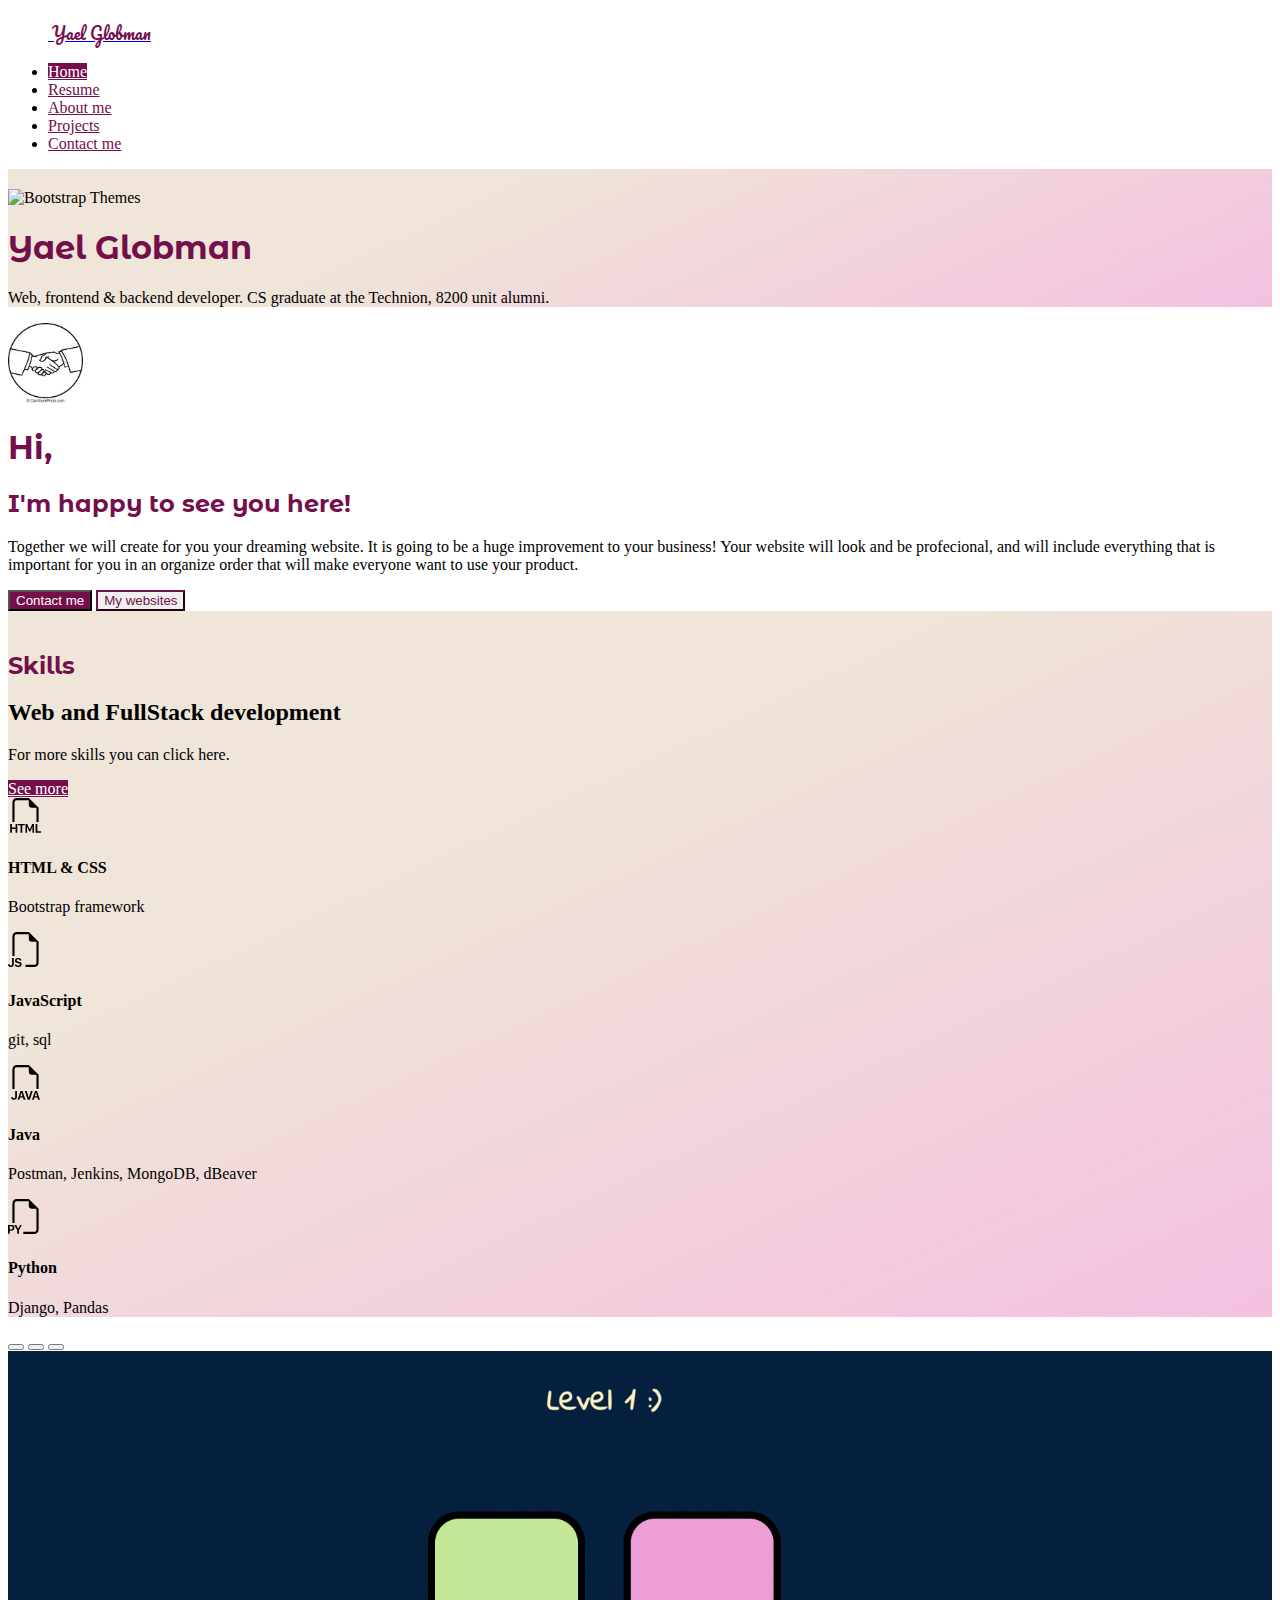
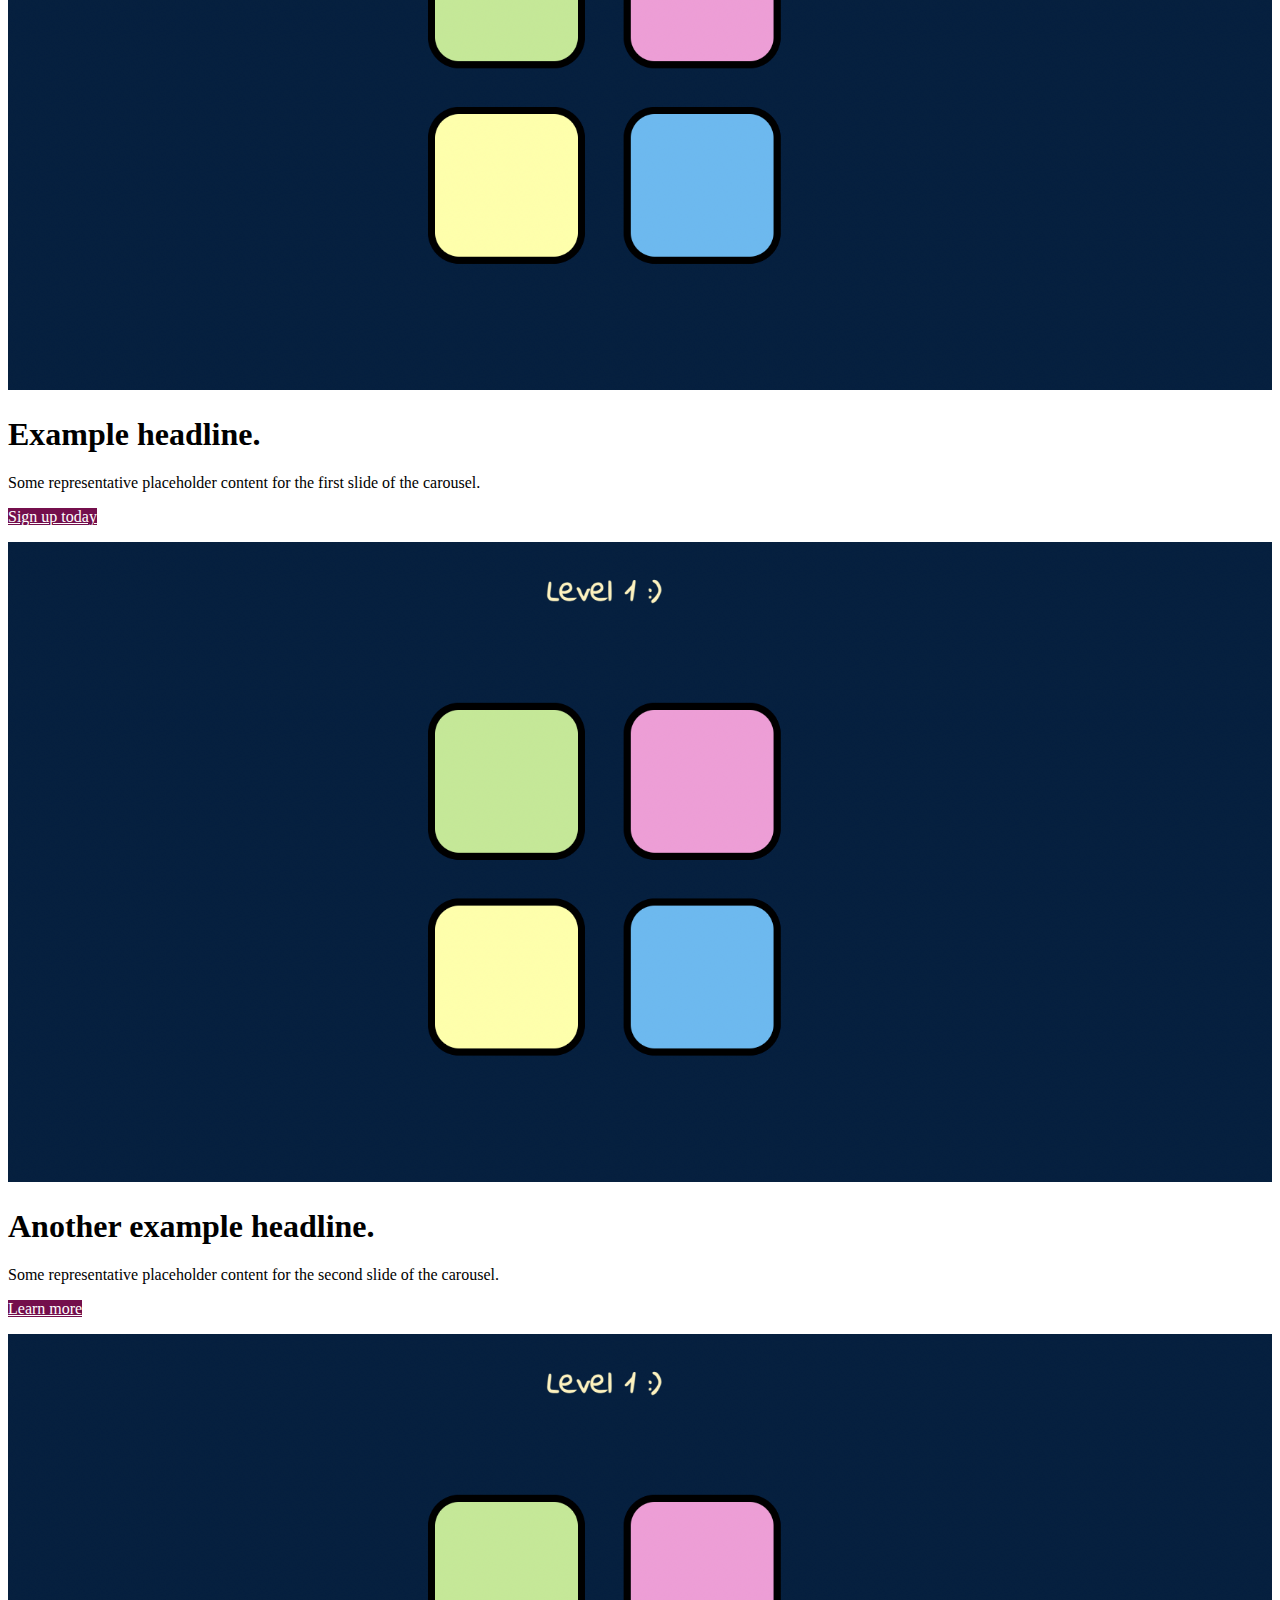
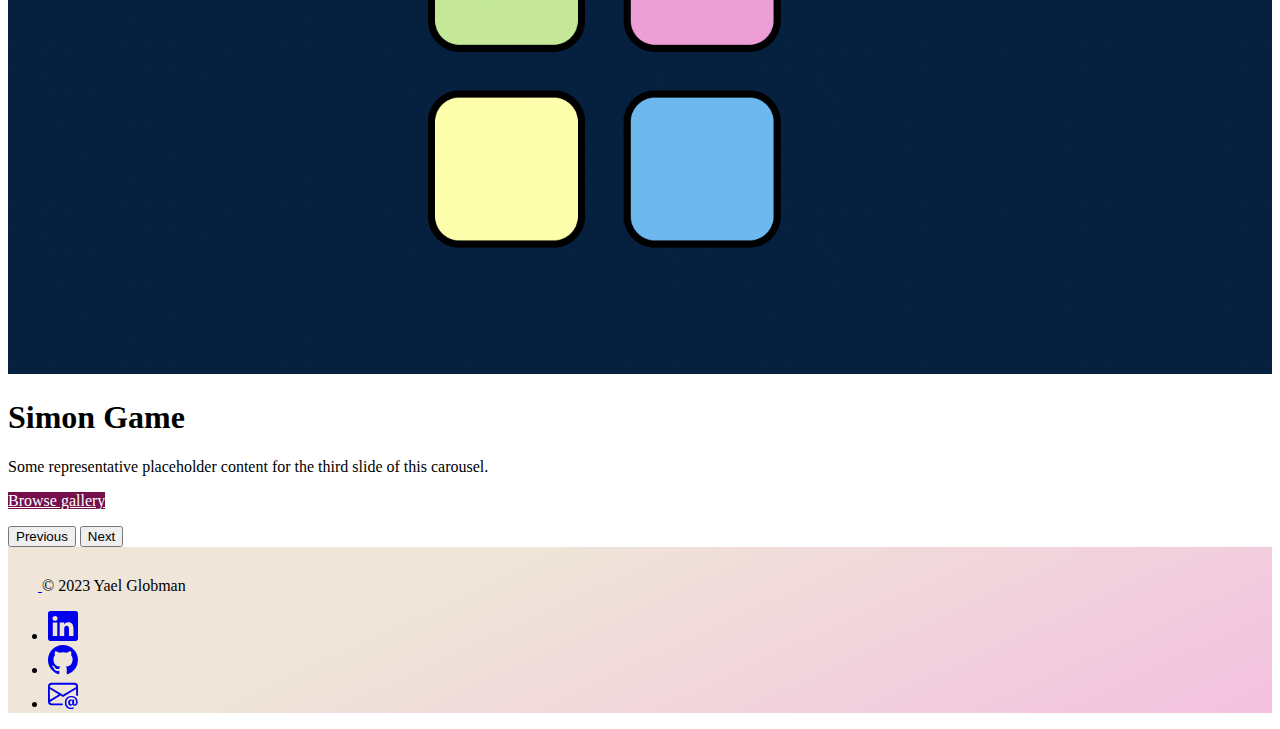
==== index.html @ 2f447877 "Add files via upload" ====
<!DOCTYPE html>
<html lang="en">
<head>
    <meta charset="UTF-8">
    <meta http-equiv="X-UA-Compatible" content="IE=edge">
    <title>Yael's personal site</title>
    <link rel="stylesheet" href="./style.css"/>
    <link href="https://cdn.jsdelivr.net/npm/bootstrap@5.3.2/dist/css/bootstrap.min.css" rel="stylesheet" integrity="sha384-T3c6CoIi6uLrA9TneNEoa7RxnatzjcDSCmG1MXxSR1GAsXEV/Dwwykc2MPK8M2HN" crossorigin="anonymous">
    <link rel="preconnect" href="https://fonts.googleapis.com">
    <link rel="preconnect" href="https://fonts.gstatic.com" crossorigin>
    <link rel="preconnect" href="https://fonts.googleapis.com">
    <link rel="preconnect" href="https://fonts.gstatic.com" crossorigin>
    <link href="https://fonts.googleapis.com/css2?family=Montserrat+Alternates:ital,wght@1,500&family=Pacifico&display=swap" rel="stylesheet"></head>

<body>

<!-- Header -->
  <section id="header">
    <div class="container">
        <header class="d-flex flex-wrap justify-content-center py-3 mb-4 border-bottom">
          <a href="/" class="d-flex align-items-center mb-3 mb-md-0 me-md-auto link-body-emphasis text-decoration-none">
            <svg class="bi me-2" width="40" height="32"><use xlink:href="#bootstrap"></use></svg>
            <span class="fs-4" id="yael">Yael Globman</span>
          </a>
    
          <ul class="nav nav-pills">
            <li class="nav-item"><a href="./index.html" class="nav-link active" aria-current="page" id="home">Home</a></li>
            <li class="nav-item"><a href="./public/resume.html" class="nav-link" id="resume">Resume</a></li>
            <li class="nav-item"><a href="./public/about-me.html" class="nav-link" id="about">About me</a></li>
            <li class="nav-item"><a href="./public/projects.html" class="nav-link" id="projects">Projects</a></li>
            <li class="nav-item"><a href="./public/contact-me.html" class="nav-link" id="contact">Contact me</a></li>
          </ul>
        </header>
      </div>
  </section>
    
<!-- Title -->
<section id="title" class="background-color">
    <div class="container col-xxl-8 px-4 py-5">
        <div class="row flex-lg-row-reverse align-items-center g-5 py-5">
          <div class="col-10 col-sm-8 col-lg-6">
            <img src="bootstrap-themes.png" class="d-block mx-lg-auto img-fluid" alt="Bootstrap Themes" width="700" height="500" loading="lazy">
          </div>
          <div class="col-lg-6">
            <h1 class="display-5 fw-bold lh-1 mb-3 hand-write-pink">Yael Globman</h1>
            <p class="lead">Web, frontend & backend developer. CS graduate at the Technion, 8200 unit alumni.</p>
          </div>
        </div>
      </div>
</section>

<!-- Hi -->
<section id="hi">
    <div class="px-4 py-5 my-5 text-center">
        <img class="d-block mx-auto mb-4" src="./icones/hand-shake.img" alt="hand shake" height="80">
        <h1 class="display-5 fw-bold hand-write-pink">Hi,</h1>
        <h2 class="display-7 fw-bold hand-write-pink">I'm happy to see you here!</h2>
        <div class="col-lg-6 mx-auto">
            <p class="lead mb-4">Together we will create for you your dreaming website. It is going to be a huge improvement to your business! Your website will look and be profecional, and will include everything that is important for you in an organize order that will make everyone want to use your product.</p>
            <div class="d-grid gap-2 d-sm-flex justify-content-sm-center">
                <button type="button" class="btn btn-lg px-4 gap-3 emphasis">Contact me</button>
                <button type="button" class="btn btn-lg px-4 light">My websites</button>
            </div>
        </div>
    </div>
</section>

<!-- Skills -->
<section id="skills" class="background-color">
    <div class="container px-4 py-5">
        <h2 class="pb-2 border-bottom hand-write-pink">Skills</h2>
    
        <div class="row row-cols-1 row-cols-md-2 align-items-md-center g-5 py-5">
          <div class="col d-flex flex-column align-items-start gap-2">
            <h2 class="fw-bold text-body-emphasis">Web and FullStack development</h2>
            <p class="text-body-secondary">For more skills you can click here.</p>
            <a href="#" class="btn btn-lg emphasis">See more</a>
          </div>
    
          <div class="col">
            <div class="row row-cols-1 row-cols-sm-2 g-4">
              <div class="col d-flex flex-column gap-2">
                <div class="feature-icon-small d-inline-flex align-items-center justify-content-center bg-gradient fs-4 rounded-3" id="emp">
                    <svg xmlns="http://www.w3.org/2000/svg" height="35" fill="currentColor" class="bi bi-filetype-html" viewBox="0 0 16 16">
                        <path fill-rule="evenodd" d="M14 4.5V11h-1V4.5h-2A1.5 1.5 0 0 1 9.5 3V1H4a1 1 0 0 0-1 1v9H2V2a2 2 0 0 1 2-2h5.5zm-9.736 7.35v3.999h-.791v-1.714H1.79v1.714H1V11.85h.791v1.626h1.682V11.85h.79Zm2.251.662v3.337h-.794v-3.337H4.588v-.662h3.064v.662zm2.176 3.337v-2.66h.038l.952 2.159h.516l.946-2.16h.038v2.661h.715V11.85h-.8l-1.14 2.596H9.93L8.79 11.85h-.805v3.999h.706m4.71-.674h1.696v.674H12.61V11.85h.79v3.325Z"/>
                    </svg>
                </div>
                <h4 class="fw-semibold mb-0 text-body-emphasis">HTML & CSS</h4>
                <p class="text-body-secondary">Bootstrap framework</p>
              </div>
    
              <div class="col d-flex flex-column gap-2">
                <div class="feature-icon-small d-inline-flex align-items-center justify-content-center bg-gradient fs-4 rounded-3" id="emp">
                    <svg xmlns="http://www.w3.org/2000/svg" height="35" fill="currentColor" class="bi bi-filetype-js" viewBox="0 0 16 16">
                        <path fill-rule="evenodd" d="M14 4.5V14a2 2 0 0 1-2 2H8v-1h4a1 1 0 0 0 1-1V4.5h-2A1.5 1.5 0 0 1 9.5 3V1H4a1 1 0 0 0-1 1v9H2V2a2 2 0 0 1 2-2h5.5zM3.186 15.29a1.176 1.176 0 0 1-.111-.449h.765a.578.578 0 0 0 .255.384c.07.049.153.087.249.114.095.028.202.041.319.041.164 0 .302-.023.413-.07a.559.559 0 0 0 .255-.193.507.507 0 0 0 .085-.29.387.387 0 0 0-.153-.326c-.101-.08-.255-.144-.462-.193l-.619-.143a1.72 1.72 0 0 1-.539-.214 1.001 1.001 0 0 1-.351-.367 1.068 1.068 0 0 1-.123-.524c0-.244.063-.457.19-.639.127-.181.303-.322.528-.422.224-.1.483-.149.776-.149.305 0 .564.05.78.152.216.102.383.239.5.41.12.17.186.359.2.566h-.75a.56.56 0 0 0-.12-.258.624.624 0 0 0-.247-.181.923.923 0 0 0-.369-.068c-.217 0-.388.05-.513.152a.472.472 0 0 0-.184.384c0 .121.048.22.143.3a.97.97 0 0 0 .405.175l.62.143c.218.05.406.12.566.211.16.09.285.21.375.358.09.148.135.335.135.56 0 .247-.063.466-.188.656a1.216 1.216 0 0 1-.539.439c-.234.105-.52.158-.858.158-.254 0-.476-.03-.665-.09a1.404 1.404 0 0 1-.478-.252 1.13 1.13 0 0 1-.29-.375Zm-3.104-.033A1.32 1.32 0 0 1 0 14.791h.765a.576.576 0 0 0 .073.27.499.499 0 0 0 .454.246c.19 0 .33-.055.422-.164.092-.11.138-.265.138-.466v-2.745h.79v2.725c0 .44-.119.774-.357 1.005-.236.23-.564.345-.984.345a1.59 1.59 0 0 1-.569-.094 1.145 1.145 0 0 1-.407-.266 1.14 1.14 0 0 1-.243-.39Z"/>
                      </svg>
                </div>
                <h4 class="fw-semibold mb-0 text-body-emphasis">JavaScript</h4>
                <p class="text-body-secondary">git, sql</p>
              </div>
    
              <div class="col d-flex flex-column gap-2">
                <div class="feature-icon-small d-inline-flex align-items-center justify-content-center bg-gradient fs-4 rounded-3" id="emp">
                    <svg xmlns="http://www.w3.org/2000/svg" height="35" fill="currentColor" class="bi bi-filetype-java" viewBox="0 0 16 16">
                        <path fill-rule="evenodd" d="M14 4.5V11h-1V4.5h-2A1.5 1.5 0 0 1 9.5 3V1H4a1 1 0 0 0-1 1v9H2V2a2 2 0 0 1 2-2h5.5zM1.521 15.175a1.321 1.321 0 0 1-.082-.466h.765a.577.577 0 0 0 .073.27.499.499 0 0 0 .454.246c.19 0 .33-.055.422-.164.092-.11.138-.265.138-.466V11.85h.79v2.725c0 .44-.118.774-.357 1.005-.236.23-.564.345-.984.345a1.59 1.59 0 0 1-.568-.094 1.144 1.144 0 0 1-.408-.266 1.139 1.139 0 0 1-.243-.39Zm3.972-.354-.314 1.028h-.8l1.342-3.999h.926l1.336 3.999h-.84l-.314-1.028H5.493m1.178-.59-.49-1.616h-.035l-.49 1.617h1.015Zm2.342 1.618h.952l1.327-3.999h-.878l-.888 3.138h-.038L8.59 11.85h-.917zm3.087-1.028-.314 1.028h-.8l1.342-3.999h.926l1.336 3.999h-.84l-.314-1.028H12.1m1.178-.59-.49-1.616h-.035l-.49 1.617h1.015Z"/>
                      </svg>
                </div>
                <h4 class="fw-semibold mb-0 text-body-emphasis">Java</h4>
                <p class="text-body-secondary">Postman, Jenkins, MongoDB, dBeaver</p>
              </div>
    
              <div class="col d-flex flex-column gap-2">
                <div class="feature-icon-small d-inline-flex align-items-center justify-content-center bg-gradient fs-4 rounded-3" id="emp">
                    <svg xmlns="http://www.w3.org/2000/svg" height="35" fill="currentColor" class="bi bi-filetype-py" viewBox="0 0 16 16">
                        <path fill-rule="evenodd" d="M14 4.5V14a2 2 0 0 1-2 2H7v-1h5a1 1 0 0 0 1-1V4.5h-2A1.5 1.5 0 0 1 9.5 3V1H4a1 1 0 0 0-1 1v9H2V2a2 2 0 0 1 2-2h5.5zM0 11.85h1.6c.289 0 .533.06.732.179.201.117.355.276.46.477.105.201.158.427.158.677 0 .25-.054.476-.16.677-.106.199-.26.357-.464.474a1.452 1.452 0 0 1-.732.173H.79v1.342H0zm2.06 1.714a.795.795 0 0 0 .085-.381c0-.227-.062-.4-.185-.521-.123-.122-.294-.182-.513-.182H.788v1.406h.66a.794.794 0 0 0 .374-.082.574.574 0 0 0 .238-.24Zm2.963.75v1.535H4.23v-1.52L2.89 11.85h.876l.853 1.696h.032l.856-1.696h.855z"/>
                      </svg>
                </div>
                <h4 class="fw-semibold mb-0 text-body-emphasis">Python</h4>
                <p class="text-body-secondary">Django, Pandas</p>
              </div>
            </div>
          </div>
        </div>
      </div>
</section>

<!-- Carusel -->
<section id="carusel">
    <div id="myCarousel" class="carousel slide mb-6" data-bs-ride="carousel">
        <div class="carousel-indicators">
          <button type="button" data-bs-target="#myCarousel" data-bs-slide-to="0" class="" aria-label="Slide 1"></button>
          <button type="button" data-bs-target="#myCarousel" data-bs-slide-to="1" aria-label="Slide 2" class=""></button>
          <button type="button" data-bs-target="#myCarousel" data-bs-slide-to="2" aria-label="Slide 3" class="active" aria-current="true"></button>
        </div>
        <div class="carousel-inner">
          <div class="carousel-item">
            <!-- <svg class="bd-placeholder-img" width="100%" height="100%" xmlns="http://www.w3.org/2000/svg" aria-hidden="true" preserveAspectRatio="xMidYMid slice" focusable="false"><rect width="100%" height="100%" fill="var(--bs-secondary-color)"></rect></svg> -->
            <img class="bd-placeholder-img" width="100%" height="100%"  src="./images/simon_game_screenshot.png" alt="Simon game" height="80">
        <div class="container">
              <div class="carousel-caption text-start">
                <h1>Example headline.</h1>
                <p class="opacity-75">Some representative placeholder content for the first slide of the carousel.</p>
                <p><a class="btn btn-lg emphasis" href="#">Sign up today</a></p>
              </div>
            </div>
          </div>
          <div class="carousel-item">
            <!-- <svg class="bd-placeholder-img" width="100%" height="100%" xmlns="http://www.w3.org/2000/svg" aria-hidden="true" preserveAspectRatio="xMidYMid slice" focusable="false"><rect width="100%" height="100%" fill="var(--bs-secondary-color)"></rect></svg> -->
            <img class="bd-placeholder-img" width="100%" height="100%"  src="./images/simon_game_screenshot.png" alt="Simon game" height="80">
            <div class="container">
              <div class="carousel-caption">
                <h1>Another example headline.</h1>
                <p>Some representative placeholder content for the second slide of the carousel.</p>
                <p><a class="btn btn-lg emphasis" href="#">Learn more</a></p>
              </div>
            </div>
          </div>
          <div class="carousel-item active">
            <!-- <svg class="bd-placeholder-img" width="100%" height="100%" xmlns="http://www.w3.org/2000/svg" aria-hidden="true" preserveAspectRatio="xMidYMid slice" focusable="false"><rect width="100%" height="100%" fill="var(--bs-secondary-color)"></rect></svg> -->
            <img class="bd-placeholder-img" width="100%" height="100%" xmlns="http://www.w3.org/2000/svg" aria-hidden="true" preserveAspectRatio="xMidYMid slice" focusable="false" src="./images/simon_game_screenshot.png" alt="Simon game" height="80">
            <div class="container">
              <div class="carousel-caption text-end">
                <h1>Simon Game</h1>
                <p>Some representative placeholder content for the third slide of this carousel.</p>
                <p><a class="btn btn-lg emphasis" href="#">Browse gallery</a></p>
              </div>
            </div>
          </div>
        </div>
        <button class="carousel-control-prev" type="button" data-bs-target="#myCarousel" data-bs-slide="prev">
          <span class="carousel-control-prev-icon" aria-hidden="true"></span>
          <span class="visually-hidden">Previous</span>
        </button>
        <button class="carousel-control-next" type="button" data-bs-target="#myCarousel" data-bs-slide="next">
          <span class="carousel-control-next-icon" aria-hidden="true"></span>
          <span class="visually-hidden">Next</span>
        </button>
      </div>
</section>

<!-- TODO: when it'll finished, coppy it to all the files-->
<!-- Footer -->
<section id="footer" class="background-color">
    <div class="container">
        <footer class="d-flex flex-wrap justify-content-between align-items-center py-3 my-4 border-top">
          <div class="col-md-4 d-flex align-items-center">
            <a href="/" class="mb-3 me-2 mb-md-0 text-body-secondary text-decoration-none lh-1">
              <svg class="bi" width="30" height="24"><use xlink:href="#bootstrap"></use></svg>
            </a>
            <span class="mb-3 mb-md-0 text-body-secondary">© 2023 Yael Globman</span>
          </div>
      
          <ul class="nav col-md-4 justify-content-end list-unstyled d-flex">
            <li class="ms-3">
                <a class="text-body-secondary" href="#">
                    <svg xmlns="http://www.w3.org/2000/svg" height="30" fill="currentColor" class="bi bi-linkedin" viewBox="0 0 16 16">
                        <path d="M0 1.146C0 .513.526 0 1.175 0h13.65C15.474 0 16 .513 16 1.146v13.708c0 .633-.526 1.146-1.175 1.146H1.175C.526 16 0 15.487 0 14.854V1.146zm4.943 12.248V6.169H2.542v7.225h2.401m-1.2-8.212c.837 0 1.358-.554 1.358-1.248-.015-.709-.52-1.248-1.342-1.248-.822 0-1.359.54-1.359 1.248 0 .694.521 1.248 1.327 1.248h.016zm4.908 8.212V9.359c0-.216.016-.432.08-.586.173-.431.568-.878 1.232-.878.869 0 1.216.662 1.216 1.634v3.865h2.401V9.25c0-2.22-1.184-3.252-2.764-3.252-1.274 0-1.845.7-2.165 1.193v.025h-.016a5.54 5.54 0 0 1 .016-.025V6.169h-2.4c.03.678 0 7.225 0 7.225h2.4"/>
                    </svg>
                </a>
            </li>
            <li class="ms-3">
                <a class="text-body-secondary" href="#">
                    <svg xmlns="http://www.w3.org/2000/svg" height="30" fill="currentColor" class="bi bi-github" viewBox="0 0 16 16">
                        <path d="M8 0C3.58 0 0 3.58 0 8c0 3.54 2.29 6.53 5.47 7.59.4.07.55-.17.55-.38 0-.19-.01-.82-.01-1.49-2.01.37-2.53-.49-2.69-.94-.09-.23-.48-.94-.82-1.13-.28-.15-.68-.52-.01-.53.63-.01 1.08.58 1.23.82.72 1.21 1.87.87 2.33.66.07-.52.28-.87.51-1.07-1.78-.2-3.64-.89-3.64-3.95 0-.87.31-1.59.82-2.15-.08-.2-.36-1.02.08-2.12 0 0 .67-.21 2.2.82.64-.18 1.32-.27 2-.27.68 0 1.36.09 2 .27 1.53-1.04 2.2-.82 2.2-.82.44 1.1.16 1.92.08 2.12.51.56.82 1.27.82 2.15 0 3.07-1.87 3.75-3.65 3.95.29.25.54.73.54 1.48 0 1.07-.01 1.93-.01 2.2 0 .21.15.46.55.38A8.012 8.012 0 0 0 16 8c0-4.42-3.58-8-8-8"/>
                      </svg>
                </a>
            </li>
            <li class="ms-3">
                <a class="text-body-secondary" href="#">
                    <svg xmlns="http://www.w3.org/2000/svg" height="30" fill="currentColor" class="bi bi-envelope-at" viewBox="0 0 16 16">
                        <path d="M2 2a2 2 0 0 0-2 2v8.01A2 2 0 0 0 2 14h5.5a.5.5 0 0 0 0-1H2a1 1 0 0 1-.966-.741l5.64-3.471L8 9.583l7-4.2V8.5a.5.5 0 0 0 1 0V4a2 2 0 0 0-2-2zm3.708 6.208L1 11.105V5.383zM1 4.217V4a1 1 0 0 1 1-1h12a1 1 0 0 1 1 1v.217l-7 4.2z"/>
                        <path d="M14.247 14.269c1.01 0 1.587-.857 1.587-2.025v-.21C15.834 10.43 14.64 9 12.52 9h-.035C10.42 9 9 10.36 9 12.432v.214C9 14.82 10.438 16 12.358 16h.044c.594 0 1.018-.074 1.237-.175v-.73c-.245.11-.673.18-1.18.18h-.044c-1.334 0-2.571-.788-2.571-2.655v-.157c0-1.657 1.058-2.724 2.64-2.724h.04c1.535 0 2.484 1.05 2.484 2.326v.118c0 .975-.324 1.39-.639 1.39-.232 0-.41-.148-.41-.42v-2.19h-.906v.569h-.03c-.084-.298-.368-.63-.954-.63-.778 0-1.259.555-1.259 1.4v.528c0 .892.49 1.434 1.26 1.434.471 0 .896-.227 1.014-.643h.043c.118.42.617.648 1.12.648Zm-2.453-1.588v-.227c0-.546.227-.791.573-.791.297 0 .572.192.572.708v.367c0 .573-.253.744-.564.744-.354 0-.581-.215-.581-.8Z"/>
                      </svg>
                </a>
            </li>
          </ul>
        </footer>
      </div>
</html>
---- style.css ----
.background-color{
    background: rgb(244,193,224);
    background: linear-gradient(335deg, rgba(244,193,224,1) 0%, rgba(239,229,216,1) 67%);
    padding-top: 20px;
}

#resume, #about, #projects, #contact{
    color: #740f4c;
    gap: 20px;
} 

#yael{
    color: #740f4c;
    font-family: 'Pacifico', cursive;
}

.hand-write-pink{
    color: #740f4c;
    font-family: 'Montserrat Alternates', sans-serif;
}

.btn.emphasis, #home{
    background-color: #740f4c;
    color: white;
}

#udemy{
    margin-top: 10px;
    margin-bottom: 10px;
}

.years{
    color: blue;
    margin-top: 10px;
    margin-bottom: 0px;
}

#education h3{
    margin-top: 50px;
    color: #740f4c;
}

.work-text{
    margin-top: 0px;
    margin-bottom: 40px;
}




button.light{
    color: #740f4c;
    border-color: #740f4c;
}

.light-pink-color{
    color: #493315;
}

.light-brown-color{
    color: #efe5d8;
}
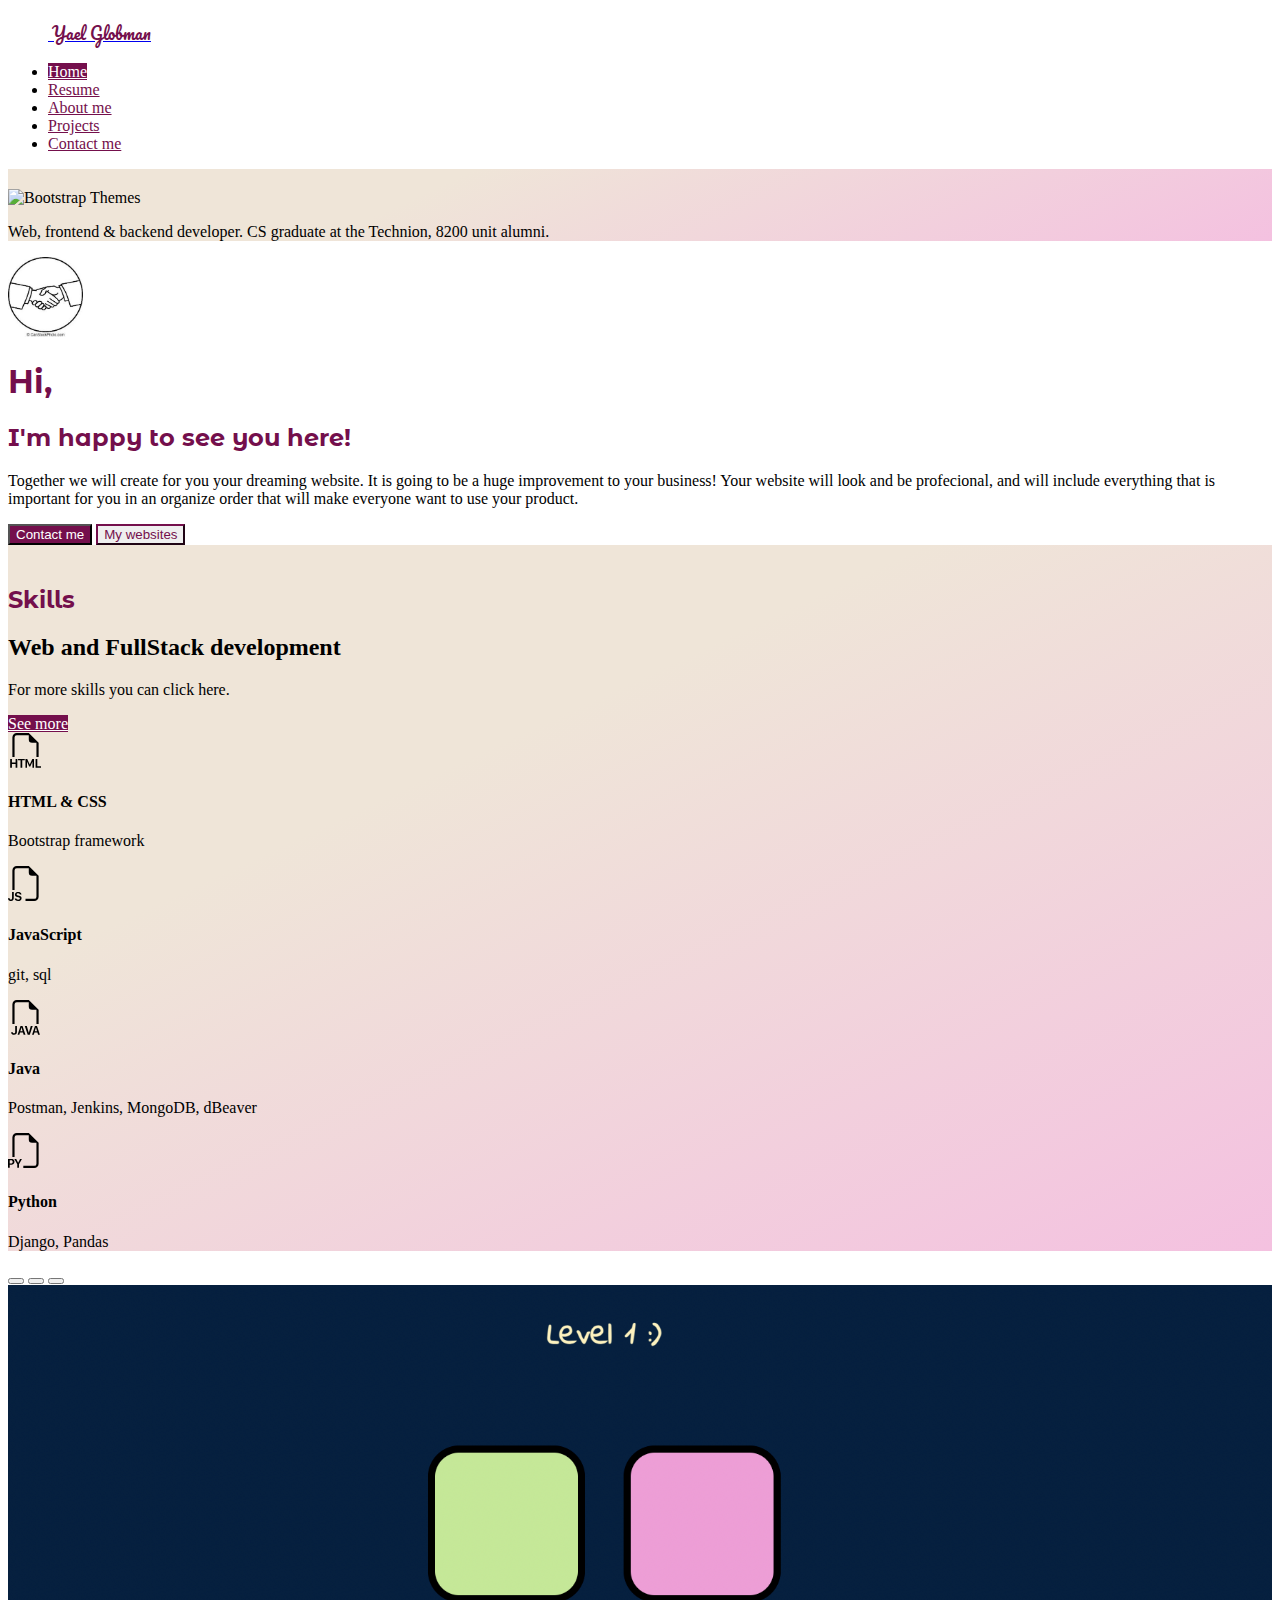
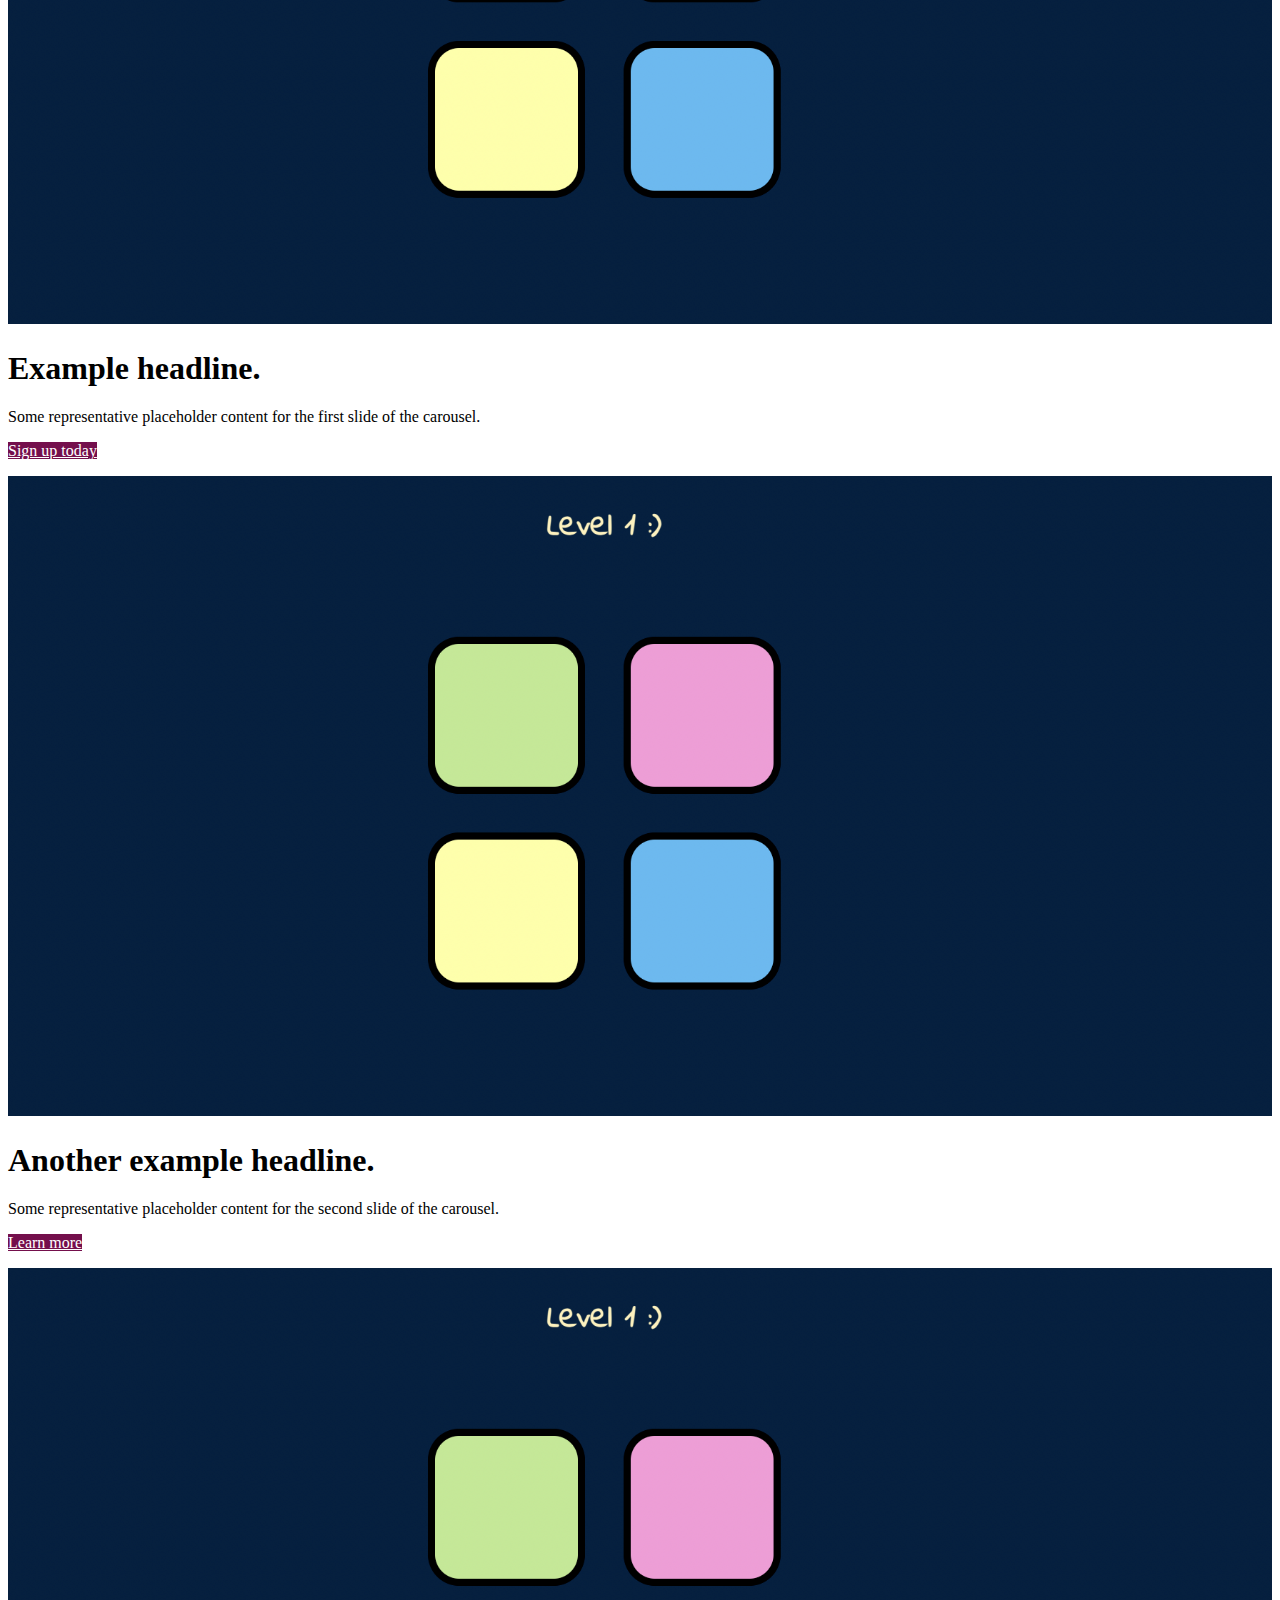
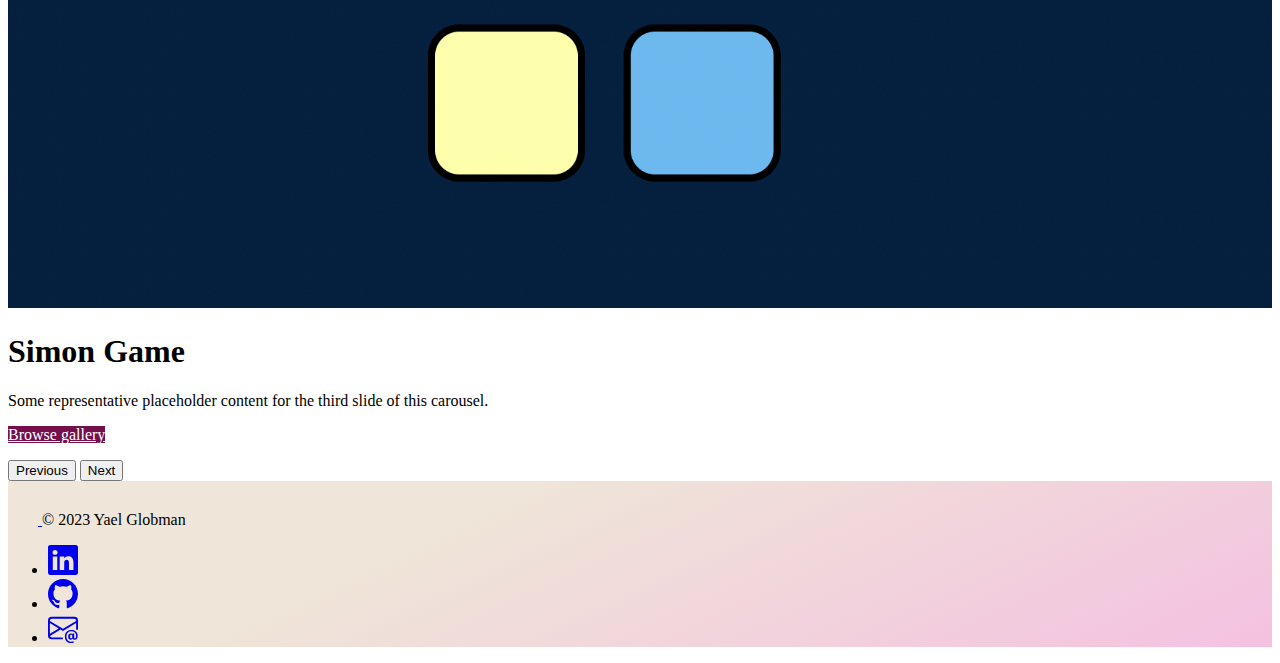
==== commit 9199e73a: "delete name from main screen, resume done, footer done" ====
--- a/index.html
+++ b/index.html
@@ -42,7 +42,6 @@
             <img src="bootstrap-themes.png" class="d-block mx-lg-auto img-fluid" alt="Bootstrap Themes" width="700" height="500" loading="lazy">
           </div>
           <div class="col-lg-6">
-            <h1 class="display-5 fw-bold lh-1 mb-3 hand-write-pink">Yael Globman</h1>
             <p class="lead">Web, frontend & backend developer. CS graduate at the Technion, 8200 unit alumni.</p>
           </div>
         </div>
@@ -192,21 +191,21 @@
       
           <ul class="nav col-md-4 justify-content-end list-unstyled d-flex">
             <li class="ms-3">
-                <a class="text-body-secondary" href="#">
-                    <svg xmlns="http://www.w3.org/2000/svg" height="30" fill="currentColor" class="bi bi-linkedin" viewBox="0 0 16 16">
-                        <path d="M0 1.146C0 .513.526 0 1.175 0h13.65C15.474 0 16 .513 16 1.146v13.708c0 .633-.526 1.146-1.175 1.146H1.175C.526 16 0 15.487 0 14.854V1.146zm4.943 12.248V6.169H2.542v7.225h2.401m-1.2-8.212c.837 0 1.358-.554 1.358-1.248-.015-.709-.52-1.248-1.342-1.248-.822 0-1.359.54-1.359 1.248 0 .694.521 1.248 1.327 1.248h.016zm4.908 8.212V9.359c0-.216.016-.432.08-.586.173-.431.568-.878 1.232-.878.869 0 1.216.662 1.216 1.634v3.865h2.401V9.25c0-2.22-1.184-3.252-2.764-3.252-1.274 0-1.845.7-2.165 1.193v.025h-.016a5.54 5.54 0 0 1 .016-.025V6.169h-2.4c.03.678 0 7.225 0 7.225h2.4"/>
-                    </svg>
+              <a class="text-body-secondary" href="https://www.linkedin.com/in/yael-globman-483a241a5/" target="_blank" rel="noopener noreferrer">
+                  <svg xmlns="http://www.w3.org/2000/svg" height="30" fill="currentColor" class="bi bi-linkedin" viewBox="0 0 16 16">
+                      <path d="M0 1.146C0 .513.526 0 1.175 0h13.65C15.474 0 16 .513 16 1.146v13.708c0 .633-.526 1.146-1.175 1.146H1.175C.526 16 0 15.487 0 14.854V1.146zm4.943 12.248V6.169H2.542v7.225h2.401m-1.2-8.212c.837 0 1.358-.554 1.358-1.248-.015-.709-.52-1.248-1.342-1.248-.822 0-1.359.54-1.359 1.248 0 .694.521 1.248 1.327 1.248h.016zm4.908 8.212V9.359c0-.216.016-.432.08-.586.173-.431.568-.878 1.232-.878.869 0 1.216.662 1.216 1.634v3.865h2.401V9.25c0-2.22-1.184-3.252-2.764-3.252-1.274 0-1.845.7-2.165 1.193v.025h-.016a5.54 5.54 0 0 1 .016-.025V6.169h-2.4c.03.678 0 7.225 0 7.225h2.4"/>
+                  </svg>
+              </a>
+          </li>
+            <li class="ms-3">
+                <a class="text-body-secondary" href="https://github.com/YaelGlobmanBarCohen" target="_blank" rel="noopener noreferrer">
+                    <svg xmlns="http://www.w3.org/2000/svg" height="30" fill="currentColor" class="bi bi-github" viewBox="0 0 16 16">
+                        <path d="M8 0C3.58 0 0 3.58 0 8c0 3.54 2.29 6.53 5.47 7.59.4.07.55-.17.55-.38 0-.19-.01-.82-.01-1.49-2.01.37-2.53-.49-2.69-.94-.09-.23-.48-.94-.82-1.13-.28-.15-.68-.52-.01-.53.63-.01 1.08.58 1.23.82.72 1.21 1.87.87 2.33.66.07-.52.28-.87.51-1.07-1.78-.2-3.64-.89-3.64-3.95 0-.87.31-1.59.82-2.15-.08-.2-.36-1.02.08-2.12 0 0 .67-.21 2.2.82.64-.18 1.32-.27 2-.27.68 0 1.36.09 2 .27 1.53-1.04 2.2-.82 2.2-.82.44 1.1.16 1.92.08 2.12.51.56.82 1.27.82 2.15 0 3.07-1.87 3.75-3.65 3.95.29.25.54.73.54 1.48 0 1.07-.01 1.93-.01 2.2 0 .21.15.46.55.38A8.012 8.012 0 0 0 16 8c0-4.42-3.58-8-8-8"/>
+                      </svg>
                 </a>
             </li>
             <li class="ms-3">
-                <a class="text-body-secondary" href="#">
-                    <svg xmlns="http://www.w3.org/2000/svg" height="30" fill="currentColor" class="bi bi-github" viewBox="0 0 16 16">
-                        <path d="M8 0C3.58 0 0 3.58 0 8c0 3.54 2.29 6.53 5.47 7.59.4.07.55-.17.55-.38 0-.19-.01-.82-.01-1.49-2.01.37-2.53-.49-2.69-.94-.09-.23-.48-.94-.82-1.13-.28-.15-.68-.52-.01-.53.63-.01 1.08.58 1.23.82.72 1.21 1.87.87 2.33.66.07-.52.28-.87.51-1.07-1.78-.2-3.64-.89-3.64-3.95 0-.87.31-1.59.82-2.15-.08-.2-.36-1.02.08-2.12 0 0 .67-.21 2.2.82.64-.18 1.32-.27 2-.27.68 0 1.36.09 2 .27 1.53-1.04 2.2-.82 2.2-.82.44 1.1.16 1.92.08 2.12.51.56.82 1.27.82 2.15 0 3.07-1.87 3.75-3.65 3.95.29.25.54.73.54 1.48 0 1.07-.01 1.93-.01 2.2 0 .21.15.46.55.38A8.012 8.012 0 0 0 16 8c0-4.42-3.58-8-8-8"/>
-                      </svg>
-                </a>
-            </li>
-            <li class="ms-3">
-                <a class="text-body-secondary" href="#">
+                <a class="text-body-secondary" href="mailto:yael.bar.cohen@gmail.com">
                     <svg xmlns="http://www.w3.org/2000/svg" height="30" fill="currentColor" class="bi bi-envelope-at" viewBox="0 0 16 16">
                         <path d="M2 2a2 2 0 0 0-2 2v8.01A2 2 0 0 0 2 14h5.5a.5.5 0 0 0 0-1H2a1 1 0 0 1-.966-.741l5.64-3.471L8 9.583l7-4.2V8.5a.5.5 0 0 0 1 0V4a2 2 0 0 0-2-2zm3.708 6.208L1 11.105V5.383zM1 4.217V4a1 1 0 0 1 1-1h12a1 1 0 0 1 1 1v.217l-7 4.2z"/>
                         <path d="M14.247 14.269c1.01 0 1.587-.857 1.587-2.025v-.21C15.834 10.43 14.64 9 12.52 9h-.035C10.42 9 9 10.36 9 12.432v.214C9 14.82 10.438 16 12.358 16h.044c.594 0 1.018-.074 1.237-.175v-.73c-.245.11-.673.18-1.18.18h-.044c-1.334 0-2.571-.788-2.571-2.655v-.157c0-1.657 1.058-2.724 2.64-2.724h.04c1.535 0 2.484 1.05 2.484 2.326v.118c0 .975-.324 1.39-.639 1.39-.232 0-.41-.148-.41-.42v-2.19h-.906v.569h-.03c-.084-.298-.368-.63-.954-.63-.778 0-1.259.555-1.259 1.4v.528c0 .892.49 1.434 1.26 1.434.471 0 .896-.227 1.014-.643h.043c.118.42.617.648 1.12.648Zm-2.453-1.588v-.227c0-.546.227-.791.573-.791.297 0 .572.192.572.708v.367c0 .573-.253.744-.564.744-.354 0-.581-.215-.581-.8Z"/>
@@ -216,4 +215,5 @@
           </ul>
         </footer>
       </div>
+      </section>
 </html>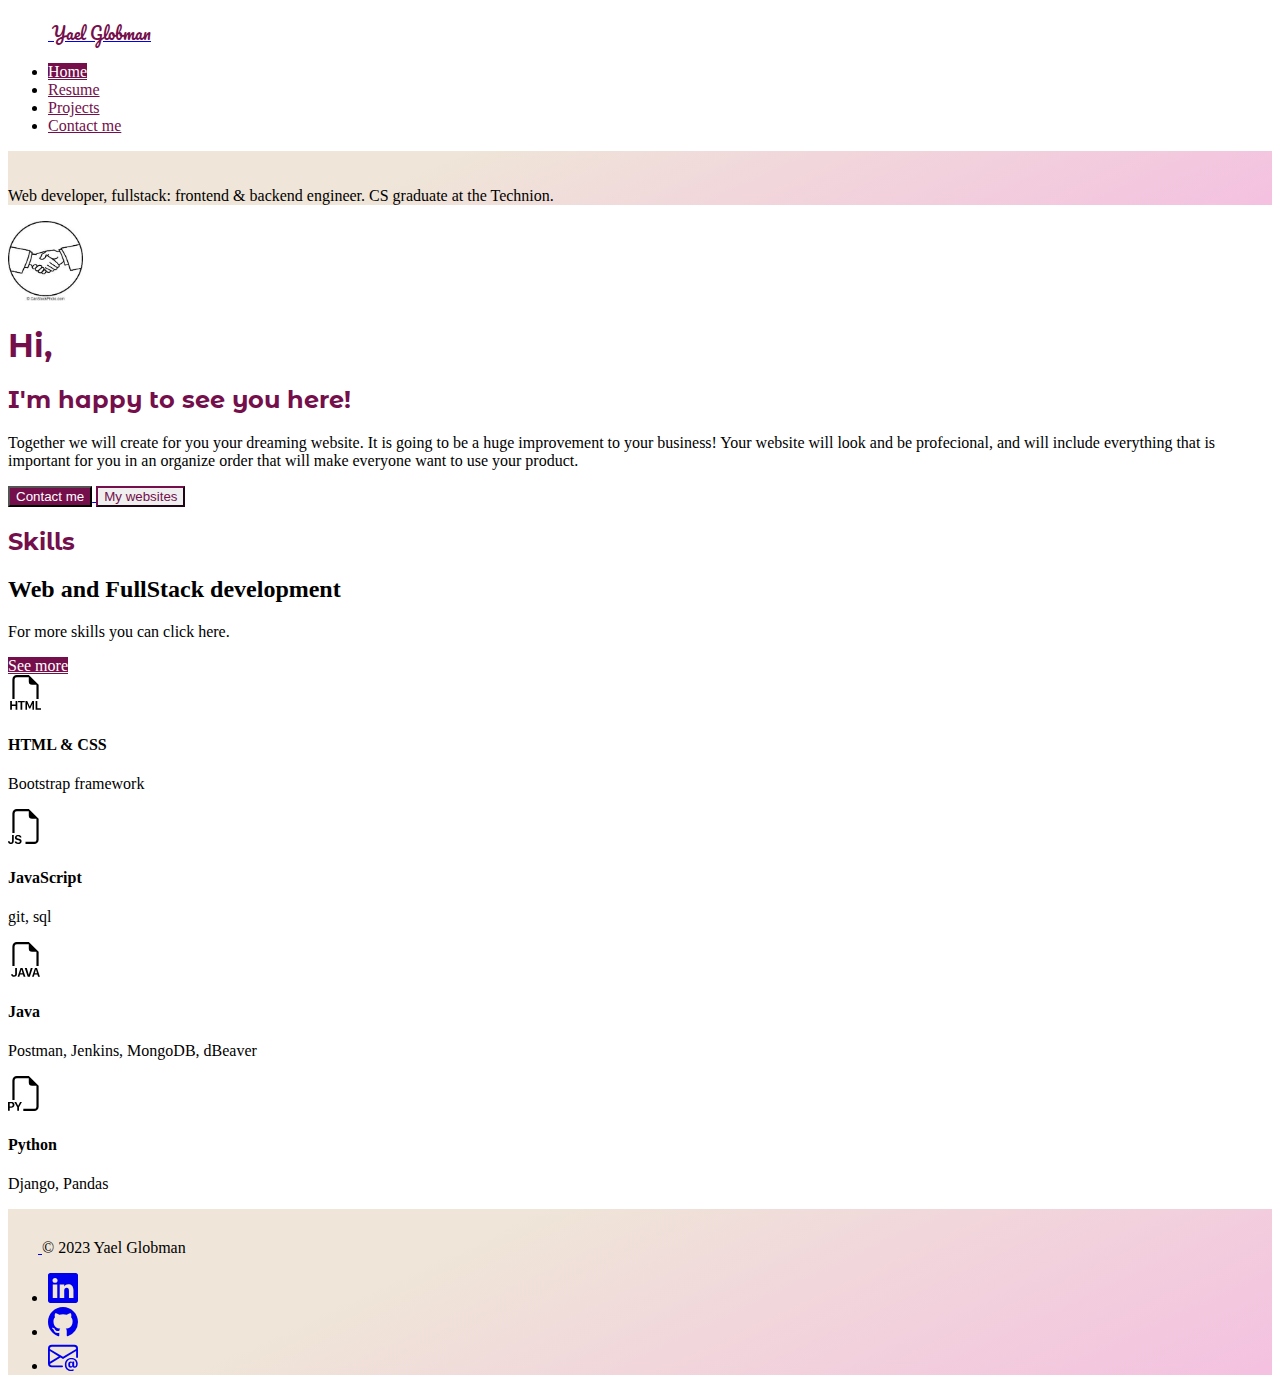
==== commit a5c9d082: "ready for being published" ====
--- a/index.html
+++ b/index.html
@@ -26,7 +26,7 @@
           <ul class="nav nav-pills">
             <li class="nav-item"><a href="./index.html" class="nav-link active" aria-current="page" id="home">Home</a></li>
             <li class="nav-item"><a href="./public/resume.html" class="nav-link" id="resume">Resume</a></li>
-            <li class="nav-item"><a href="./public/about-me.html" class="nav-link" id="about">About me</a></li>
+            <!-- <li class="nav-item"><a href="./public/about-me.html" class="nav-link" id="about">About me</a></li> -->
             <li class="nav-item"><a href="./public/projects.html" class="nav-link" id="projects">Projects</a></li>
             <li class="nav-item"><a href="./public/contact-me.html" class="nav-link" id="contact">Contact me</a></li>
           </ul>
@@ -39,10 +39,10 @@
     <div class="container col-xxl-8 px-4 py-5">
         <div class="row flex-lg-row-reverse align-items-center g-5 py-5">
           <div class="col-10 col-sm-8 col-lg-6">
-            <img src="bootstrap-themes.png" class="d-block mx-lg-auto img-fluid" alt="Bootstrap Themes" width="700" height="500" loading="lazy">
+            <!-- <img src="bootstrap-themes.png" class="d-block mx-lg-auto img-fluid" alt="Bootstrap Themes" width="700" height="500" loading="lazy"> -->
           </div>
           <div class="col-lg-6">
-            <p class="lead">Web, frontend & backend developer. CS graduate at the Technion, 8200 unit alumni.</p>
+            <p class="lead">Web developer, fullstack: frontend & backend engineer. CS graduate at the Technion.</p>
           </div>
         </div>
       </div>
@@ -57,15 +57,19 @@
         <div class="col-lg-6 mx-auto">
             <p class="lead mb-4">Together we will create for you your dreaming website. It is going to be a huge improvement to your business! Your website will look and be profecional, and will include everything that is important for you in an organize order that will make everyone want to use your product.</p>
             <div class="d-grid gap-2 d-sm-flex justify-content-sm-center">
+              <a href="./public/contact-me.html" >
                 <button type="button" class="btn btn-lg px-4 gap-3 emphasis">Contact me</button>
+              </a>
+              <a href="./public/projects.html" >
                 <button type="button" class="btn btn-lg px-4 light">My websites</button>
+              </a>
             </div>
         </div>
     </div>
 </section>
 
 <!-- Skills -->
-<section id="skills" class="background-color">
+<section id="skills">
     <div class="container px-4 py-5">
         <h2 class="pb-2 border-bottom hand-write-pink">Skills</h2>
     
@@ -73,7 +77,7 @@
           <div class="col d-flex flex-column align-items-start gap-2">
             <h2 class="fw-bold text-body-emphasis">Web and FullStack development</h2>
             <p class="text-body-secondary">For more skills you can click here.</p>
-            <a href="#" class="btn btn-lg emphasis">See more</a>
+            <a href="./public/resume.html" class="btn btn-lg emphasis">See more</a>
           </div>
     
           <div class="col">
@@ -124,7 +128,7 @@
 </section>
 
 <!-- Carusel -->
-<section id="carusel">
+<!-- <section id="carusel">
     <div id="myCarousel" class="carousel slide mb-6" data-bs-ride="carousel">
         <div class="carousel-indicators">
           <button type="button" data-bs-target="#myCarousel" data-bs-slide-to="0" class="" aria-label="Slide 1"></button>
@@ -133,7 +137,6 @@
         </div>
         <div class="carousel-inner">
           <div class="carousel-item">
-            <!-- <svg class="bd-placeholder-img" width="100%" height="100%" xmlns="http://www.w3.org/2000/svg" aria-hidden="true" preserveAspectRatio="xMidYMid slice" focusable="false"><rect width="100%" height="100%" fill="var(--bs-secondary-color)"></rect></svg> -->
             <img class="bd-placeholder-img" width="100%" height="100%"  src="./images/simon_game_screenshot.png" alt="Simon game" height="80">
         <div class="container">
               <div class="carousel-caption text-start">
@@ -144,7 +147,6 @@
             </div>
           </div>
           <div class="carousel-item">
-            <!-- <svg class="bd-placeholder-img" width="100%" height="100%" xmlns="http://www.w3.org/2000/svg" aria-hidden="true" preserveAspectRatio="xMidYMid slice" focusable="false"><rect width="100%" height="100%" fill="var(--bs-secondary-color)"></rect></svg> -->
             <img class="bd-placeholder-img" width="100%" height="100%"  src="./images/simon_game_screenshot.png" alt="Simon game" height="80">
             <div class="container">
               <div class="carousel-caption">
@@ -155,7 +157,6 @@
             </div>
           </div>
           <div class="carousel-item active">
-            <!-- <svg class="bd-placeholder-img" width="100%" height="100%" xmlns="http://www.w3.org/2000/svg" aria-hidden="true" preserveAspectRatio="xMidYMid slice" focusable="false"><rect width="100%" height="100%" fill="var(--bs-secondary-color)"></rect></svg> -->
             <img class="bd-placeholder-img" width="100%" height="100%" xmlns="http://www.w3.org/2000/svg" aria-hidden="true" preserveAspectRatio="xMidYMid slice" focusable="false" src="./images/simon_game_screenshot.png" alt="Simon game" height="80">
             <div class="container">
               <div class="carousel-caption text-end">
@@ -175,45 +176,45 @@
           <span class="visually-hidden">Next</span>
         </button>
       </div>
-</section>
+</section> -->
 
 <!-- TODO: when it'll finished, coppy it to all the files-->
-<!-- Footer -->
-<section id="footer" class="background-color">
-    <div class="container">
-        <footer class="d-flex flex-wrap justify-content-between align-items-center py-3 my-4 border-top">
-          <div class="col-md-4 d-flex align-items-center">
-            <a href="/" class="mb-3 me-2 mb-md-0 text-body-secondary text-decoration-none lh-1">
-              <svg class="bi" width="30" height="24"><use xlink:href="#bootstrap"></use></svg>
-            </a>
-            <span class="mb-3 mb-md-0 text-body-secondary">© 2023 Yael Globman</span>
-          </div>
-      
-          <ul class="nav col-md-4 justify-content-end list-unstyled d-flex">
-            <li class="ms-3">
-              <a class="text-body-secondary" href="https://www.linkedin.com/in/yael-globman-483a241a5/" target="_blank" rel="noopener noreferrer">
-                  <svg xmlns="http://www.w3.org/2000/svg" height="30" fill="currentColor" class="bi bi-linkedin" viewBox="0 0 16 16">
-                      <path d="M0 1.146C0 .513.526 0 1.175 0h13.65C15.474 0 16 .513 16 1.146v13.708c0 .633-.526 1.146-1.175 1.146H1.175C.526 16 0 15.487 0 14.854V1.146zm4.943 12.248V6.169H2.542v7.225h2.401m-1.2-8.212c.837 0 1.358-.554 1.358-1.248-.015-.709-.52-1.248-1.342-1.248-.822 0-1.359.54-1.359 1.248 0 .694.521 1.248 1.327 1.248h.016zm4.908 8.212V9.359c0-.216.016-.432.08-.586.173-.431.568-.878 1.232-.878.869 0 1.216.662 1.216 1.634v3.865h2.401V9.25c0-2.22-1.184-3.252-2.764-3.252-1.274 0-1.845.7-2.165 1.193v.025h-.016a5.54 5.54 0 0 1 .016-.025V6.169h-2.4c.03.678 0 7.225 0 7.225h2.4"/>
-                  </svg>
-              </a>
-          </li>
-            <li class="ms-3">
-                <a class="text-body-secondary" href="https://github.com/YaelGlobmanBarCohen" target="_blank" rel="noopener noreferrer">
-                    <svg xmlns="http://www.w3.org/2000/svg" height="30" fill="currentColor" class="bi bi-github" viewBox="0 0 16 16">
-                        <path d="M8 0C3.58 0 0 3.58 0 8c0 3.54 2.29 6.53 5.47 7.59.4.07.55-.17.55-.38 0-.19-.01-.82-.01-1.49-2.01.37-2.53-.49-2.69-.94-.09-.23-.48-.94-.82-1.13-.28-.15-.68-.52-.01-.53.63-.01 1.08.58 1.23.82.72 1.21 1.87.87 2.33.66.07-.52.28-.87.51-1.07-1.78-.2-3.64-.89-3.64-3.95 0-.87.31-1.59.82-2.15-.08-.2-.36-1.02.08-2.12 0 0 .67-.21 2.2.82.64-.18 1.32-.27 2-.27.68 0 1.36.09 2 .27 1.53-1.04 2.2-.82 2.2-.82.44 1.1.16 1.92.08 2.12.51.56.82 1.27.82 2.15 0 3.07-1.87 3.75-3.65 3.95.29.25.54.73.54 1.48 0 1.07-.01 1.93-.01 2.2 0 .21.15.46.55.38A8.012 8.012 0 0 0 16 8c0-4.42-3.58-8-8-8"/>
-                      </svg>
+      <!-- Footer -->
+      <section id="footer" class="background-color">
+        <div class="container">
+            <footer class="d-flex flex-wrap justify-content-between align-items-center py-3 my-4 border-top">
+              <div class="col-md-4 d-flex align-items-center">
+                <a href="/" class="mb-3 me-2 mb-md-0 text-body-secondary text-decoration-none lh-1">
+                  <svg class="bi" width="30" height="24"><use xlink:href="#bootstrap"></use></svg>
                 </a>
-            </li>
-            <li class="ms-3">
-                <a class="text-body-secondary" href="mailto:yael.bar.cohen@gmail.com">
-                    <svg xmlns="http://www.w3.org/2000/svg" height="30" fill="currentColor" class="bi bi-envelope-at" viewBox="0 0 16 16">
-                        <path d="M2 2a2 2 0 0 0-2 2v8.01A2 2 0 0 0 2 14h5.5a.5.5 0 0 0 0-1H2a1 1 0 0 1-.966-.741l5.64-3.471L8 9.583l7-4.2V8.5a.5.5 0 0 0 1 0V4a2 2 0 0 0-2-2zm3.708 6.208L1 11.105V5.383zM1 4.217V4a1 1 0 0 1 1-1h12a1 1 0 0 1 1 1v.217l-7 4.2z"/>
-                        <path d="M14.247 14.269c1.01 0 1.587-.857 1.587-2.025v-.21C15.834 10.43 14.64 9 12.52 9h-.035C10.42 9 9 10.36 9 12.432v.214C9 14.82 10.438 16 12.358 16h.044c.594 0 1.018-.074 1.237-.175v-.73c-.245.11-.673.18-1.18.18h-.044c-1.334 0-2.571-.788-2.571-2.655v-.157c0-1.657 1.058-2.724 2.64-2.724h.04c1.535 0 2.484 1.05 2.484 2.326v.118c0 .975-.324 1.39-.639 1.39-.232 0-.41-.148-.41-.42v-2.19h-.906v.569h-.03c-.084-.298-.368-.63-.954-.63-.778 0-1.259.555-1.259 1.4v.528c0 .892.49 1.434 1.26 1.434.471 0 .896-.227 1.014-.643h.043c.118.42.617.648 1.12.648Zm-2.453-1.588v-.227c0-.546.227-.791.573-.791.297 0 .572.192.572.708v.367c0 .573-.253.744-.564.744-.354 0-.581-.215-.581-.8Z"/>
-                      </svg>
-                </a>
-            </li>
-          </ul>
-        </footer>
-      </div>
-      </section>
+                <span class="mb-3 mb-md-0 text-body-secondary">© 2023 Yael Globman</span>
+              </div>
+          
+              <ul class="nav col-md-4 justify-content-end list-unstyled d-flex">
+                <li class="ms-3">
+                  <a class="text-body-secondary" href="https://www.linkedin.com/in/yael-globman-483a241a5/" target="_blank" rel="noopener noreferrer">
+                      <svg xmlns="http://www.w3.org/2000/svg" height="30" fill="currentColor" class="bi bi-linkedin" viewBox="0 0 16 16">
+                          <path d="M0 1.146C0 .513.526 0 1.175 0h13.65C15.474 0 16 .513 16 1.146v13.708c0 .633-.526 1.146-1.175 1.146H1.175C.526 16 0 15.487 0 14.854V1.146zm4.943 12.248V6.169H2.542v7.225h2.401m-1.2-8.212c.837 0 1.358-.554 1.358-1.248-.015-.709-.52-1.248-1.342-1.248-.822 0-1.359.54-1.359 1.248 0 .694.521 1.248 1.327 1.248h.016zm4.908 8.212V9.359c0-.216.016-.432.08-.586.173-.431.568-.878 1.232-.878.869 0 1.216.662 1.216 1.634v3.865h2.401V9.25c0-2.22-1.184-3.252-2.764-3.252-1.274 0-1.845.7-2.165 1.193v.025h-.016a5.54 5.54 0 0 1 .016-.025V6.169h-2.4c.03.678 0 7.225 0 7.225h2.4"/>
+                      </svg>
+                  </a>
+              </li>
+                <li class="ms-3">
+                    <a class="text-body-secondary" href="https://github.com/YaelGlobmanBarCohen" target="_blank" rel="noopener noreferrer">
+                        <svg xmlns="http://www.w3.org/2000/svg" height="30" fill="currentColor" class="bi bi-github" viewBox="0 0 16 16">
+                            <path d="M8 0C3.58 0 0 3.58 0 8c0 3.54 2.29 6.53 5.47 7.59.4.07.55-.17.55-.38 0-.19-.01-.82-.01-1.49-2.01.37-2.53-.49-2.69-.94-.09-.23-.48-.94-.82-1.13-.28-.15-.68-.52-.01-.53.63-.01 1.08.58 1.23.82.72 1.21 1.87.87 2.33.66.07-.52.28-.87.51-1.07-1.78-.2-3.64-.89-3.64-3.95 0-.87.31-1.59.82-2.15-.08-.2-.36-1.02.08-2.12 0 0 .67-.21 2.2.82.64-.18 1.32-.27 2-.27.68 0 1.36.09 2 .27 1.53-1.04 2.2-.82 2.2-.82.44 1.1.16 1.92.08 2.12.51.56.82 1.27.82 2.15 0 3.07-1.87 3.75-3.65 3.95.29.25.54.73.54 1.48 0 1.07-.01 1.93-.01 2.2 0 .21.15.46.55.38A8.012 8.012 0 0 0 16 8c0-4.42-3.58-8-8-8"/>
+                          </svg>
+                    </a>
+                </li>
+                <li class="ms-3">
+                    <a class="text-body-secondary" href="mailto:yaelglobman@gmail.com">
+                        <svg xmlns="http://www.w3.org/2000/svg" height="30" fill="currentColor" class="bi bi-envelope-at" viewBox="0 0 16 16">
+                            <path d="M2 2a2 2 0 0 0-2 2v8.01A2 2 0 0 0 2 14h5.5a.5.5 0 0 0 0-1H2a1 1 0 0 1-.966-.741l5.64-3.471L8 9.583l7-4.2V8.5a.5.5 0 0 0 1 0V4a2 2 0 0 0-2-2zm3.708 6.208L1 11.105V5.383zM1 4.217V4a1 1 0 0 1 1-1h12a1 1 0 0 1 1 1v.217l-7 4.2z"/>
+                            <path d="M14.247 14.269c1.01 0 1.587-.857 1.587-2.025v-.21C15.834 10.43 14.64 9 12.52 9h-.035C10.42 9 9 10.36 9 12.432v.214C9 14.82 10.438 16 12.358 16h.044c.594 0 1.018-.074 1.237-.175v-.73c-.245.11-.673.18-1.18.18h-.044c-1.334 0-2.571-.788-2.571-2.655v-.157c0-1.657 1.058-2.724 2.64-2.724h.04c1.535 0 2.484 1.05 2.484 2.326v.118c0 .975-.324 1.39-.639 1.39-.232 0-.41-.148-.41-.42v-2.19h-.906v.569h-.03c-.084-.298-.368-.63-.954-.63-.778 0-1.259.555-1.259 1.4v.528c0 .892.49 1.434 1.26 1.434.471 0 .896-.227 1.014-.643h.043c.118.42.617.648 1.12.648Zm-2.453-1.588v-.227c0-.546.227-.791.573-.791.297 0 .572.192.572.708v.367c0 .573-.253.744-.564.744-.354 0-.581-.215-.581-.8Z"/>
+                          </svg>
+                    </a>
+                </li>
+              </ul>
+            </footer>
+          </div>
+          </section>
 </html>--- a/style.css
+++ b/style.css
@@ -17,6 +17,7 @@
 .hand-write-pink{
     color: #740f4c;
     font-family: 'Montserrat Alternates', sans-serif;
+    margin-bottom: 20px;
 }
 
 .btn.emphasis, #home{
@@ -45,7 +46,9 @@
     margin-bottom: 40px;
 }
 
-
+.margin{
+    padding: 80px;
+}
 
 
 button.light{
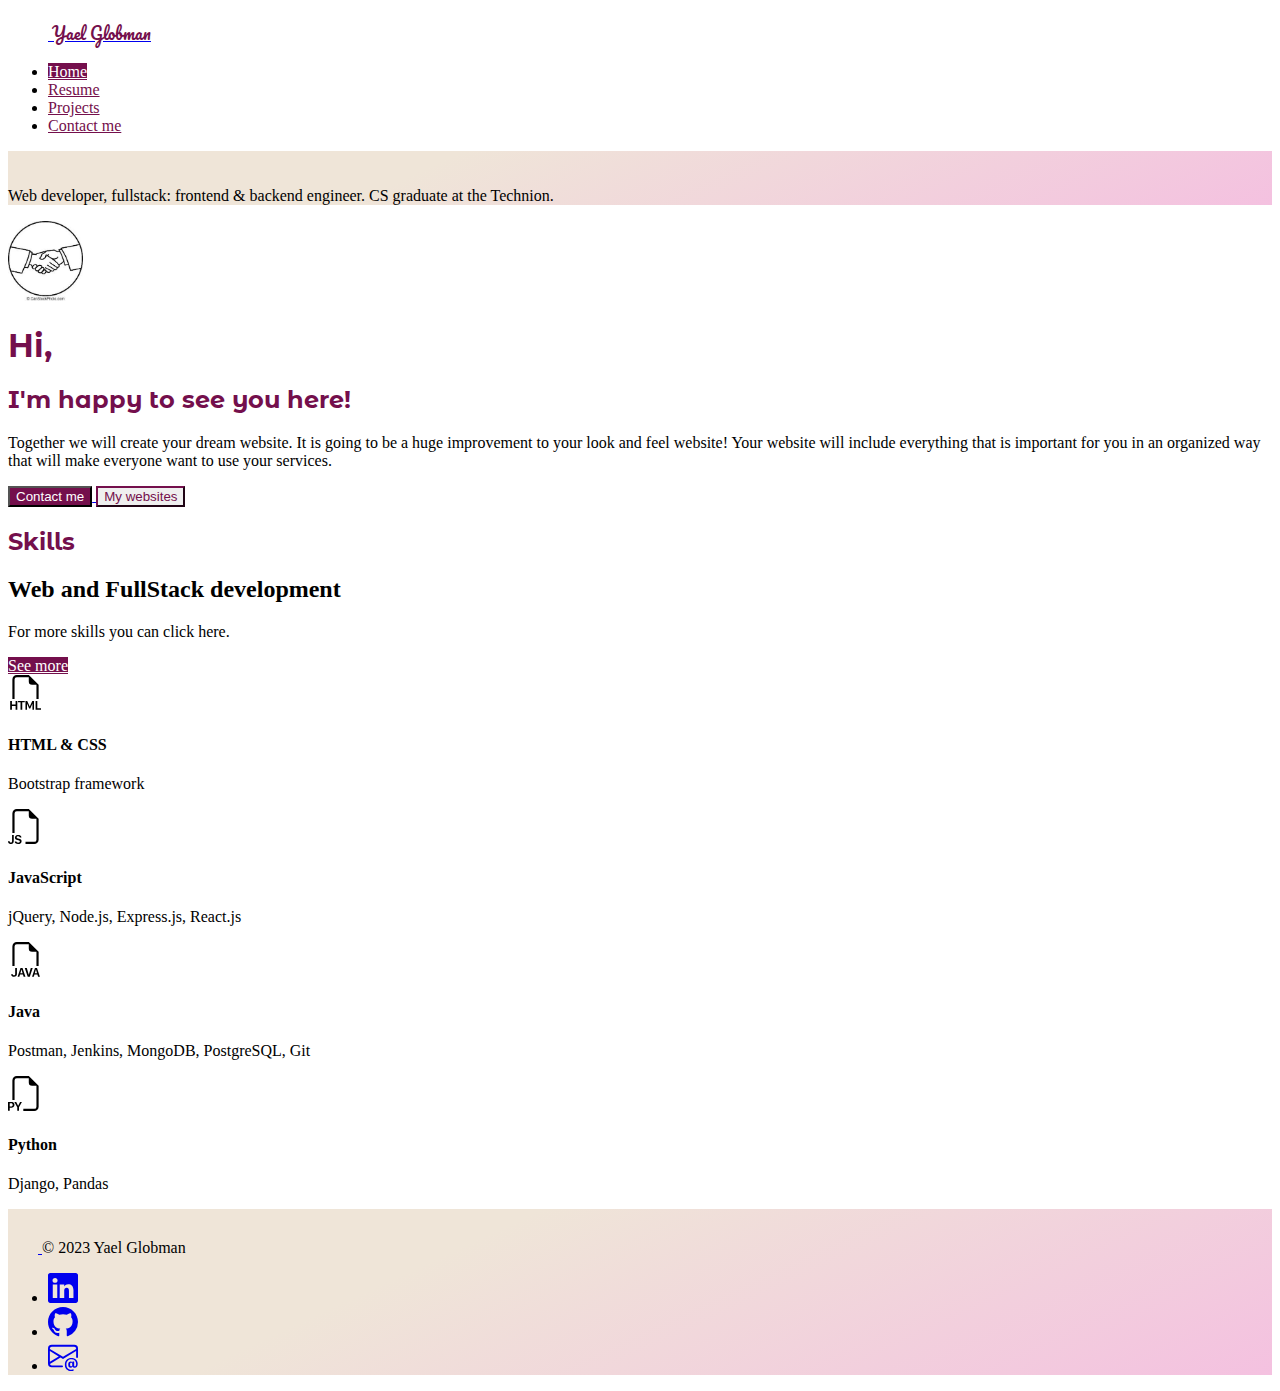
==== commit 5c19478b: "fixed buttons" ====
--- a/index.html
+++ b/index.html
@@ -18,13 +18,13 @@
   <section id="header">
     <div class="container">
         <header class="d-flex flex-wrap justify-content-center py-3 mb-4 border-bottom">
-          <a href="/" class="d-flex align-items-center mb-3 mb-md-0 me-md-auto link-body-emphasis text-decoration-none">
+          <a href="./index.html" class="d-flex align-items-center mb-3 mb-md-0 me-md-auto link-body-emphasis text-decoration-none">
             <svg class="bi me-2" width="40" height="32"><use xlink:href="#bootstrap"></use></svg>
             <span class="fs-4" id="yael">Yael Globman</span>
           </a>
     
           <ul class="nav nav-pills">
-            <li class="nav-item"><a href="./index.html" class="nav-link active" aria-current="page" id="home">Home</a></li>
+            <li class="nav-item"><a href="./index.html" class="nav-link" id="current">Home</a></li>
             <li class="nav-item"><a href="./public/resume.html" class="nav-link" id="resume">Resume</a></li>
             <!-- <li class="nav-item"><a href="./public/about-me.html" class="nav-link" id="about">About me</a></li> -->
             <li class="nav-item"><a href="./public/projects.html" class="nav-link" id="projects">Projects</a></li>
@@ -55,7 +55,10 @@
         <h1 class="display-5 fw-bold hand-write-pink">Hi,</h1>
         <h2 class="display-7 fw-bold hand-write-pink">I'm happy to see you here!</h2>
         <div class="col-lg-6 mx-auto">
-            <p class="lead mb-4">Together we will create for you your dreaming website. It is going to be a huge improvement to your business! Your website will look and be profecional, and will include everything that is important for you in an organize order that will make everyone want to use your product.</p>
+            <p class="lead mb-4">Together we will create your dream website. 
+              It is going to be a huge improvement to your look and feel website! Your website 
+              will include everything that is important for you in an organized way that will make everyone want to use 
+              your services.</p>
             <div class="d-grid gap-2 d-sm-flex justify-content-sm-center">
               <a href="./public/contact-me.html" >
                 <button type="button" class="btn btn-lg px-4 gap-3 emphasis">Contact me</button>
@@ -99,7 +102,7 @@
                       </svg>
                 </div>
                 <h4 class="fw-semibold mb-0 text-body-emphasis">JavaScript</h4>
-                <p class="text-body-secondary">git, sql</p>
+                <p class="text-body-secondary">jQuery, Node.js, Express.js, React.js</p>
               </div>
     
               <div class="col d-flex flex-column gap-2">
@@ -109,7 +112,7 @@
                       </svg>
                 </div>
                 <h4 class="fw-semibold mb-0 text-body-emphasis">Java</h4>
-                <p class="text-body-secondary">Postman, Jenkins, MongoDB, dBeaver</p>
+                <p class="text-body-secondary">Postman, Jenkins, MongoDB, PostgreSQL, Git</p>
               </div>
     
               <div class="col d-flex flex-column gap-2">
--- a/style.css
+++ b/style.css
@@ -4,7 +4,7 @@
     padding-top: 20px;
 }
 
-#resume, #about, #projects, #contact{
+#resume, #about, #projects, #contact, #home{
     color: #740f4c;
     gap: 20px;
 } 
@@ -20,7 +20,7 @@
     margin-bottom: 20px;
 }
 
-.btn.emphasis, #home{
+.btn.emphasis, #current{
     background-color: #740f4c;
     color: white;
 }
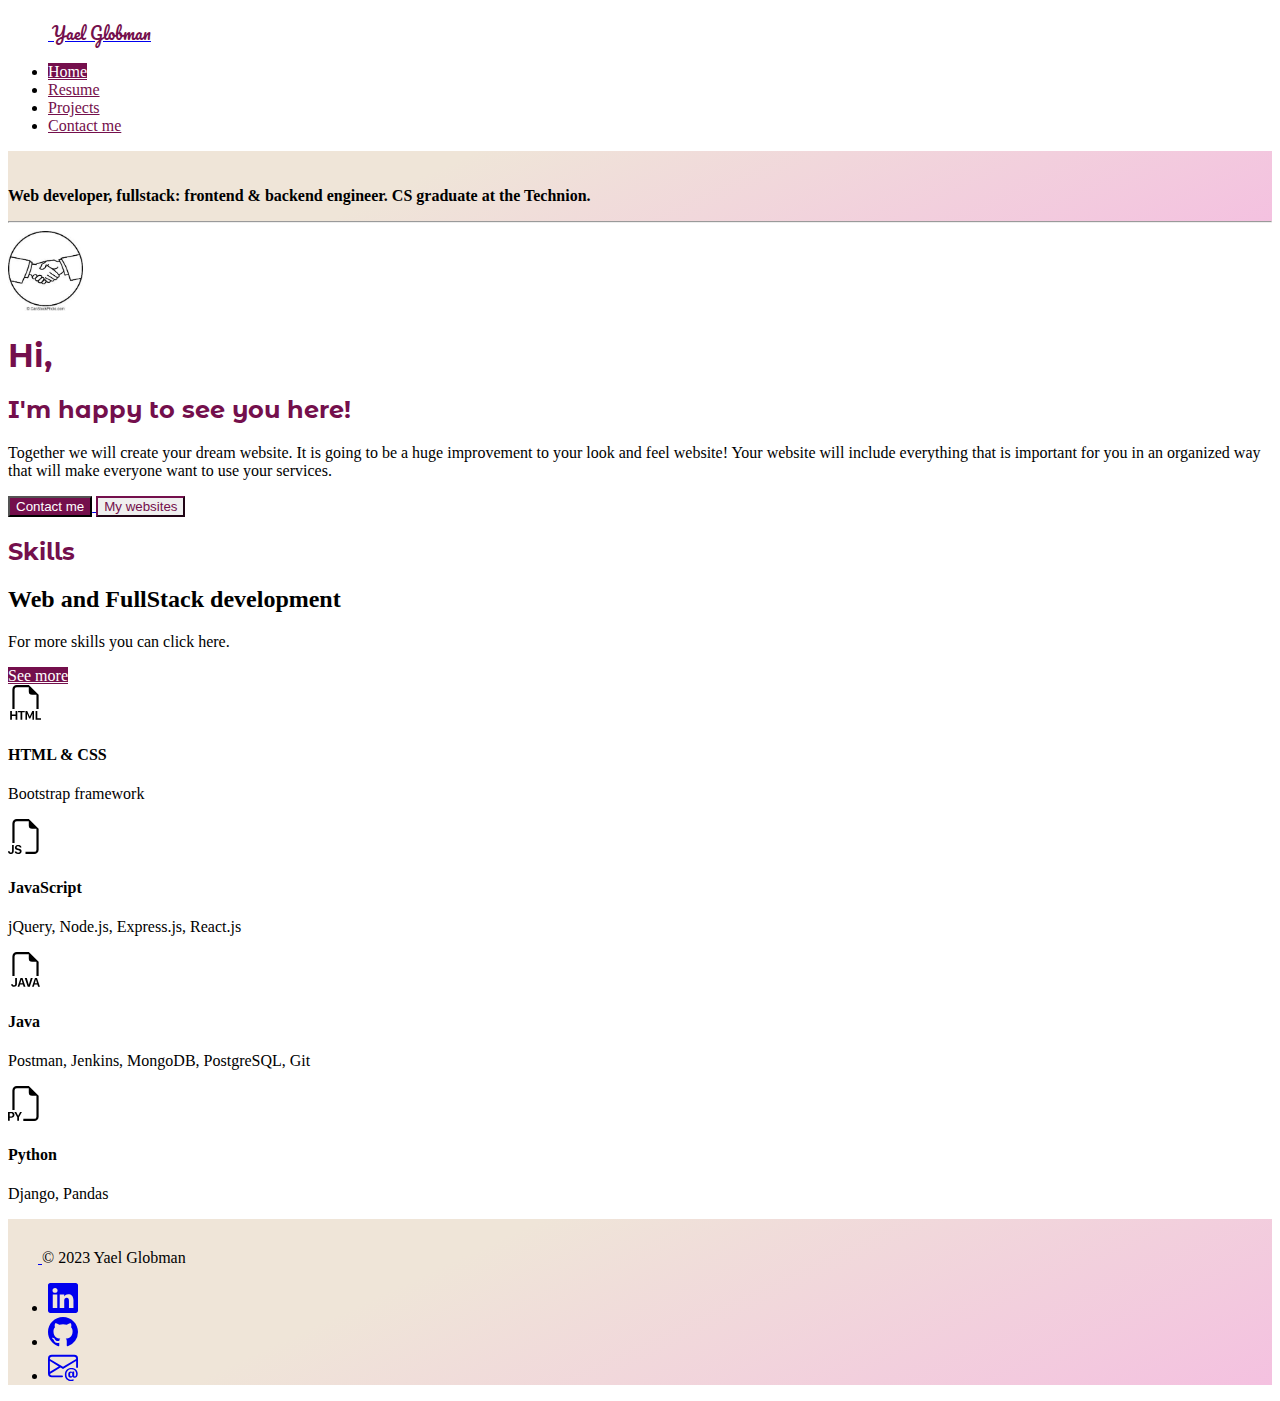
==== commit 6e86e2ab: "update the titles" ====
--- a/index.html
+++ b/index.html
@@ -35,17 +35,12 @@
   </section>
     
 <!-- Title -->
-<section id="title" class="background-color">
-    <div class="container col-xxl-8 px-4 py-5">
-        <div class="row flex-lg-row-reverse align-items-center g-5 py-5">
-          <div class="col-10 col-sm-8 col-lg-6">
-            <!-- <img src="bootstrap-themes.png" class="d-block mx-lg-auto img-fluid" alt="Bootstrap Themes" width="700" height="500" loading="lazy"> -->
-          </div>
-          <div class="col-lg-6">
-            <p class="lead">Web developer, fullstack: frontend & backend engineer. CS graduate at the Technion.</p>
-          </div>
-        </div>
-      </div>
+<section id="about-me" class="background-color">
+  <div class="container">
+      <p><b>Web developer, fullstack: frontend & backend engineer. CS graduate at the Technion.</b></p>
+      <hr>
+
+  </div>
 </section>
 
 <!-- Hi -->
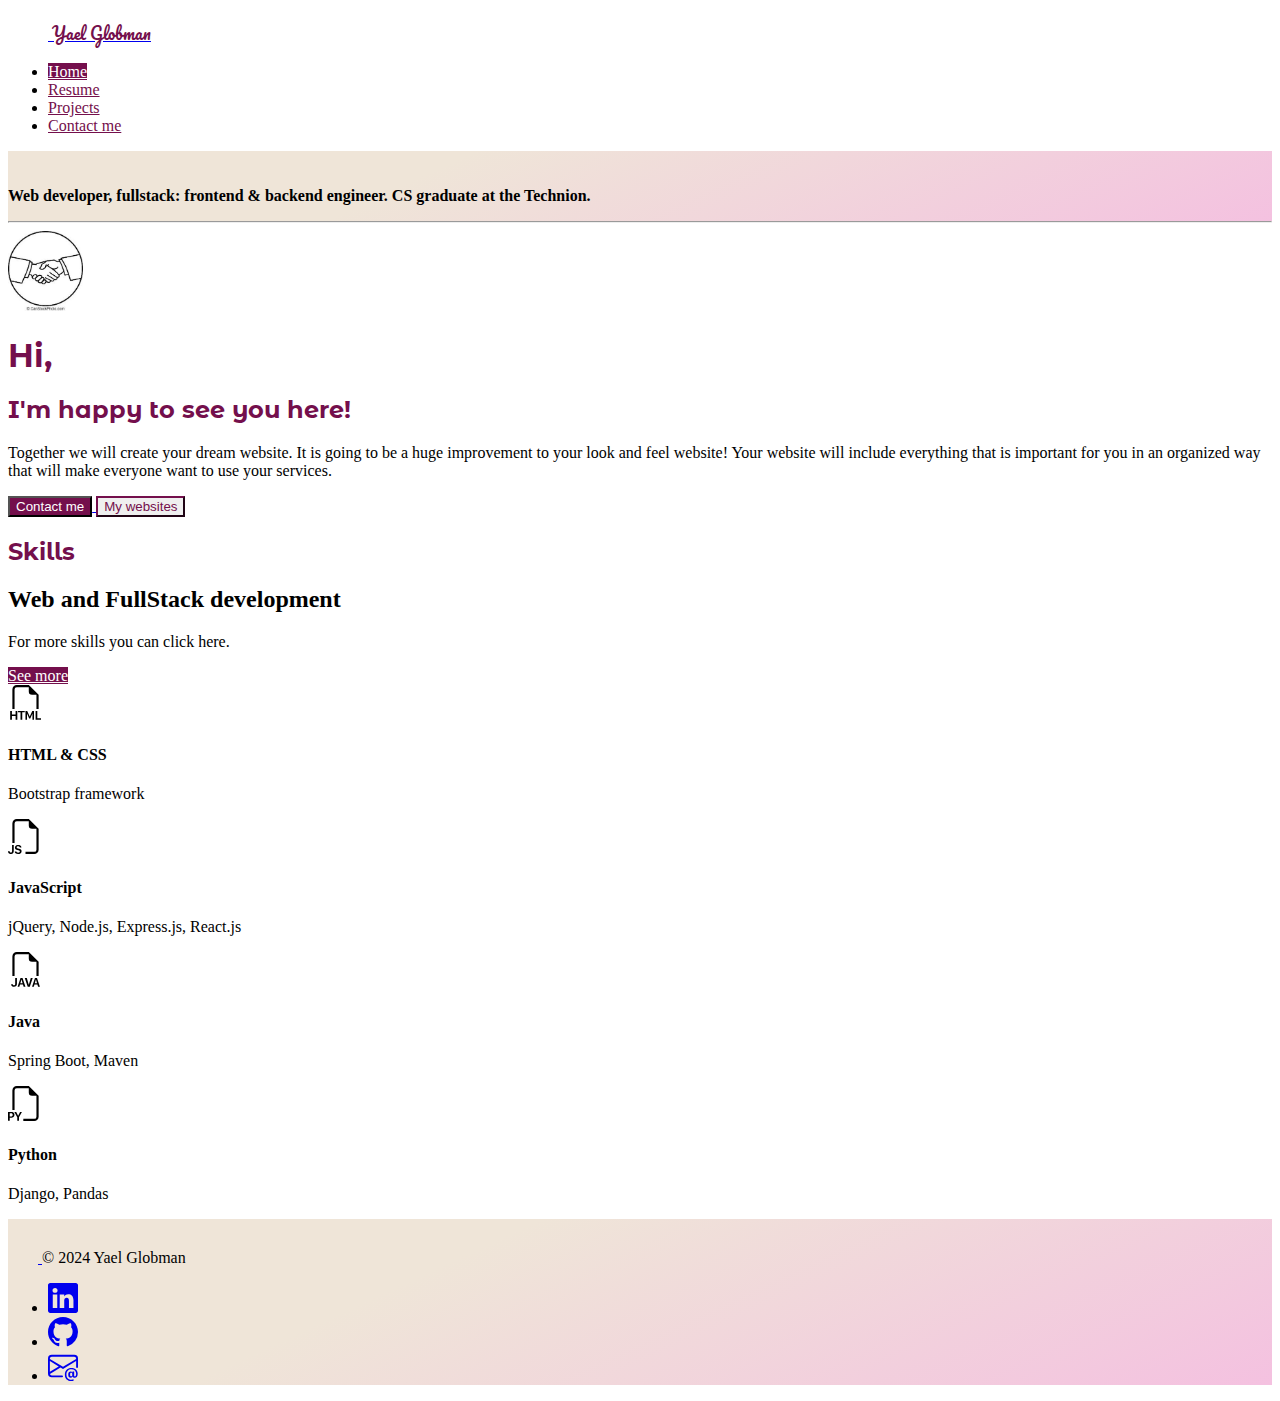
==== commit 1782f920: "add some skills and update the year" ====
--- a/index.html
+++ b/index.html
@@ -107,7 +107,7 @@
                       </svg>
                 </div>
                 <h4 class="fw-semibold mb-0 text-body-emphasis">Java</h4>
-                <p class="text-body-secondary">Postman, Jenkins, MongoDB, PostgreSQL, Git</p>
+                <p class="text-body-secondary">Spring Boot, Maven</p>
               </div>
     
               <div class="col d-flex flex-column gap-2">
@@ -185,7 +185,7 @@
                 <a href="/" class="mb-3 me-2 mb-md-0 text-body-secondary text-decoration-none lh-1">
                   <svg class="bi" width="30" height="24"><use xlink:href="#bootstrap"></use></svg>
                 </a>
-                <span class="mb-3 mb-md-0 text-body-secondary">© 2023 Yael Globman</span>
+                <span class="mb-3 mb-md-0 text-body-secondary">© 2024 Yael Globman</span>
               </div>
           
               <ul class="nav col-md-4 justify-content-end list-unstyled d-flex">
